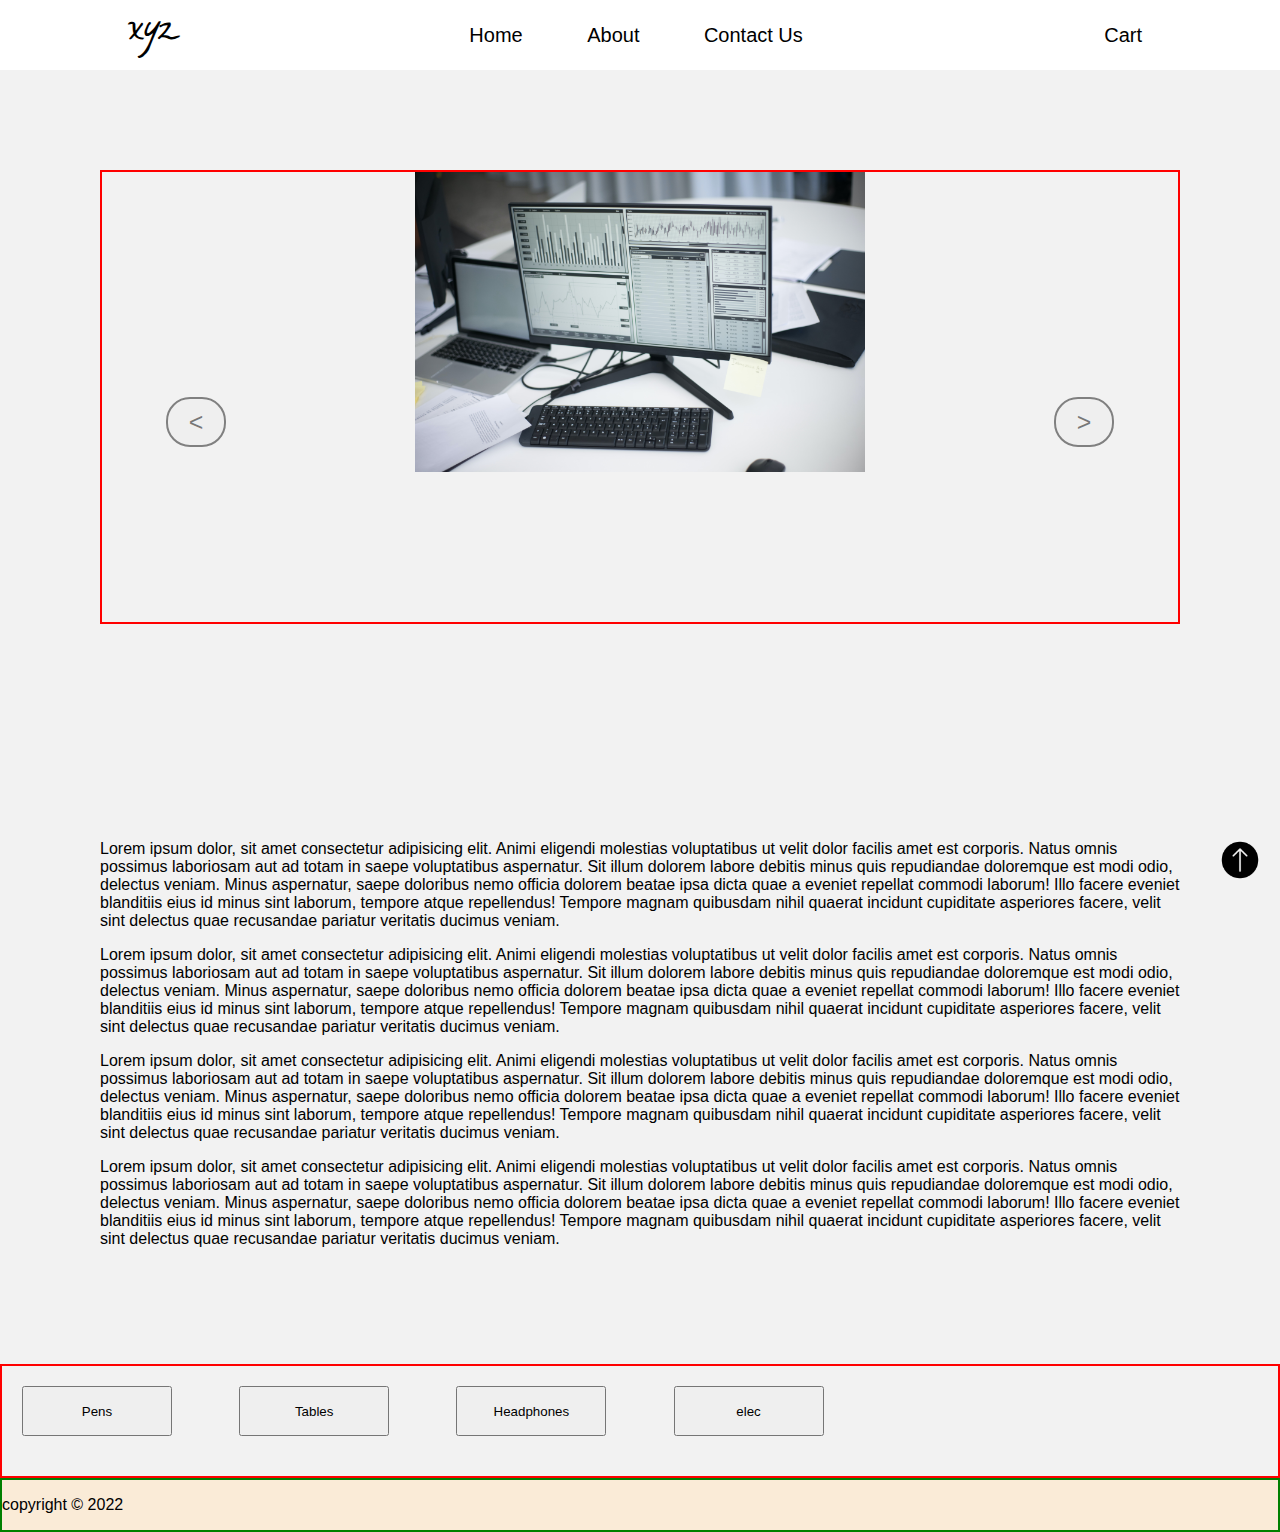
==== index.html @ 3b791dd2 "Add files via upload" ====
<!DOCTYPE html>
<html lang="en">

<head>
    <meta charset="UTF-8">
    <meta http-equiv="X-UA-Compatible" content="IE=edge">
    <meta name="viewport" content="width=device-width, initial-scale=1.0">
    <link rel="stylesheet" href="./css/home.css">
    <link rel="stylesheet" href="./css/slider.css">
    <link rel="preconnect" href="https://fonts.googleapis.com">
    <link rel="preconnect" href="https://fonts.gstatic.com" crossorigin>
   
    <link rel="preconnect" href="https://fonts.googleapis.com">
    <link rel="preconnect" href="https://fonts.gstatic.com" crossorigin>
    <link
        href="https://fonts.googleapis.com/css2?family=Changa:wght@500&family=Corinthia:wght@700&family=La+Belle+Aurore&display=swap"
        rel="stylesheet">
    <title>site</title>
</head>

<body>
    <main>
        <Header>
            <h1>XYZ</h1>
            <nav>
                <ul class="nav-left">
                    <li><a href="#">Home</a></li>
                    <li><a href="#">About</a></li>
                    <li><a href="#">Contact Us</a></li>
                </ul>
            </nav>
            <ul class="nav-right">
                <li><a href="#">Cart</a><span id="cardspan"></span></li>

            </ul>

        </Header>
        <section>
            <div class="slider">
                <div class="slider-btn">
                    <button id="left-btn">&lt;</button>
                </div>



                <img id="slider-img" src="" alt="">

                <div class="slider-btn">
                    <button id="right-btn">&gt;</button>
                </div>



            </div>
        </section>
        <section>
            <div class="blabla">
                <p>Lorem ipsum dolor, sit amet consectetur adipisicing elit. Animi eligendi molestias voluptatibus ut
                    velit
                    dolor facilis amet est corporis. Natus omnis possimus laboriosam aut ad totam in saepe voluptatibus
                    aspernatur.
                    Sit illum dolorem labore debitis minus quis repudiandae doloremque est modi odio, delectus veniam.
                    Minus
                    aspernatur, saepe doloribus nemo officia dolorem beatae ipsa dicta quae a eveniet repellat commodi
                    laborum!
                    Illo facere eveniet blanditiis eius id minus sint laborum, tempore atque repellendus! Tempore magnam
                    quibusdam nihil quaerat incidunt cupiditate asperiores facere, velit sint delectus quae recusandae
                    pariatur veritatis ducimus veniam.</p>
                <p>Lorem ipsum dolor, sit amet consectetur adipisicing elit. Animi eligendi molestias voluptatibus ut
                    velit
                    dolor facilis amet est corporis. Natus omnis possimus laboriosam aut ad totam in saepe voluptatibus
                    aspernatur.
                    Sit illum dolorem labore debitis minus quis repudiandae doloremque est modi odio, delectus veniam.
                    Minus
                    aspernatur, saepe doloribus nemo officia dolorem beatae ipsa dicta quae a eveniet repellat commodi
                    laborum!
                    Illo facere eveniet blanditiis eius id minus sint laborum, tempore atque repellendus! Tempore magnam
                    quibusdam nihil quaerat incidunt cupiditate asperiores facere, velit sint delectus quae recusandae
                    pariatur veritatis ducimus veniam.</p>
                <p>Lorem ipsum dolor, sit amet consectetur adipisicing elit. Animi eligendi molestias voluptatibus ut
                    velit
                    dolor facilis amet est corporis. Natus omnis possimus laboriosam aut ad totam in saepe voluptatibus
                    aspernatur.
                    Sit illum dolorem labore debitis minus quis repudiandae doloremque est modi odio, delectus veniam.
                    Minus
                    aspernatur, saepe doloribus nemo officia dolorem beatae ipsa dicta quae a eveniet repellat commodi
                    laborum!
                    Illo facere eveniet blanditiis eius id minus sint laborum, tempore atque repellendus! Tempore magnam
                    quibusdam nihil quaerat incidunt cupiditate asperiores facere, velit sint delectus quae recusandae
                    pariatur veritatis ducimus veniam.</p>
                <p>Lorem ipsum dolor, sit amet consectetur adipisicing elit. Animi eligendi molestias voluptatibus ut
                    velit
                    dolor facilis amet est corporis. Natus omnis possimus laboriosam aut ad totam in saepe voluptatibus
                    aspernatur.
                    Sit illum dolorem labore debitis minus quis repudiandae doloremque est modi odio, delectus veniam.
                    Minus
                    aspernatur, saepe doloribus nemo officia dolorem beatae ipsa dicta quae a eveniet repellat commodi
                    laborum!
                    Illo facere eveniet blanditiis eius id minus sint laborum, tempore atque repellendus! Tempore magnam
                    quibusdam nihil quaerat incidunt cupiditate asperiores facere, velit sint delectus quae recusandae
                    pariatur veritatis ducimus veniam.</p>
            </div>
        </section>
        <section class="cat-main">
            <div class="cat-btn">
                <button class="main-btn"> Pens </button>
                <button class="main-btn"> Tables</button>
                <button class="main-btn"> Headphones </button>
                <button class="main-btn"> elec </button>
                
            </div>
            <div class="content">
            </div>
        </section>
    </main>
    <footer>
        <p>copyright &copy; 2022</p>
       <img id="top" src="./assets/up.png" alt="top">
    </footer>
    <script src="./js/home.js"></script>
    <script src="./js/slider.js"></script>
    <script src="./js/product.js"></script>
</body>

</html>
---- css/home.css ----
body{
    font-family: sans-serif;
    margin: 0px;
    padding: 0px;
    background: #f2f2f2;
    min-height: 100vh;
}
main{
    display: flex;
    flex-direction: column;
    height: 90%;
}
h1{

    /* font-family: 'Corinthia', 'cursive'; */
    font-family: 'La Belle Aurore', 'cursive';
    font-size: 24px;
   font-weight: bold;
cursor: pointer;
}


nav ul li{
    display: inline-block;
    padding: 0px 20px;
    
}
ul ,li , a{
    text-decoration: none;
    list-style-type: none;
}

header{
    height: 50px;
    display: flex;
    justify-content: space-between;
    align-items: center;
    padding: 10px 10%;
    background:white;
}
header a{
    color: black;
    font-size: 20px;
    padding: 10px;
    /* border: 2px red solid; */
    border-radius: 25px;
}
header a:hover{
    font-weight: bold;
}

#cardspan{
    font-size: 18px;
}




/* blabla */
.blabla{
    padding: 100px;
    
}
/* cat-btn */
.cat-main{
    display: flex;
    flex-direction: column;
    border: 2px red solid;
}
.cat-btn{

    padding: 20px;
    display: grid;
    grid-template-columns: repeat(auto-fill, 150px);
    justify-content: space-between;
    align-items: center;
    gap: 60px;
}
.cat-btn button{
    height: 50px;
}

.content{
    display: grid;
    grid-template-columns: repeat(auto-fill, 250px);
    gap: 80px;
    padding: 10px;
    justify-content: space-around;

}
.card{
    box-shadow: 0 4px 8px 0 rgba(0, 0, 0, 0.2);
    padding: 10px;
    
    display: flex;
    flex-direction: column;
}
.card p.title{
    text-transform: capitalize;
    font-size: large;
    text-align: center;
}

.card p.price {
    text-transform: capitalize;
    font-size: large;
    text-align: center;
}
.card img{
    padding: 20px;
    height: 200px;
    object-fit: contain;
}
.card button {
    border: none;
    outline: 0;
    padding: 12px;
    color: white;
    background-color: #000;
    text-align: center;
    cursor: pointer;
    width: 100%;
    font-size: 18px;
}
footer {
    margin-bottom: 0px;
    background-color: antiquewhite;
    border: 2px green solid;
}
footer{
    align-items: right;
}
#top{
    position: fixed;
    width: 40px;
    height: 40px;
    bottom: 20px;
    right: 20px;
}
---- css/slider.css ----
.slider{
    display: flex;
    justify-content: space-evenly;
    margin: 100px;
    height: 50vh;
    max-height: 50vh;
    border: 2px red solid;
    /* background-color: white; */
}
.slider img {
    max-width: 700px;
    width: 700px;
    max-height: 300px;
    object-fit: contain;
    
}
.slider button{
    width: 60px;
    height: 50px;
}
.slider-btn button{
    margin: 25vh 0px;
    border-radius: 24px;
    /* background-color: rgb(240, 248, 255); */
    border: 2px gray solid;
    font-size: 25px;
    color: rgba(0, 0, 0, .5);

}
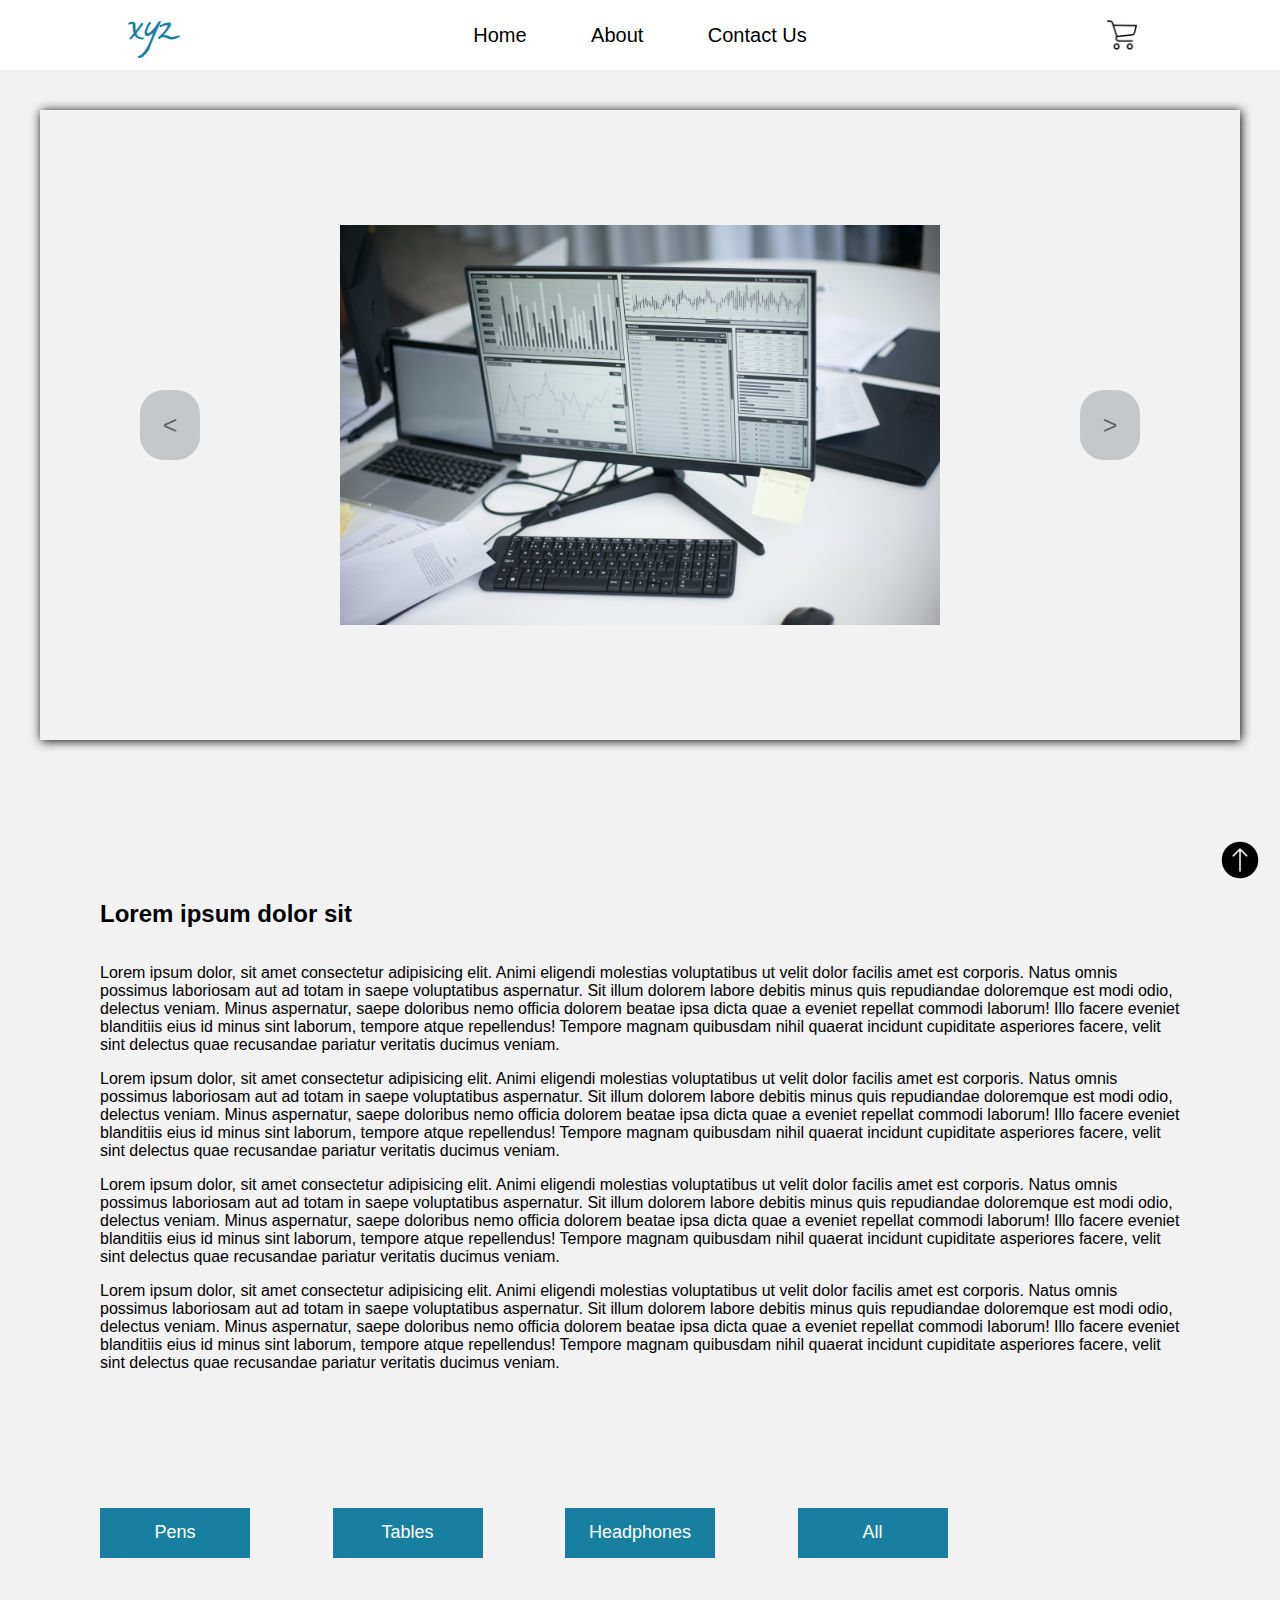
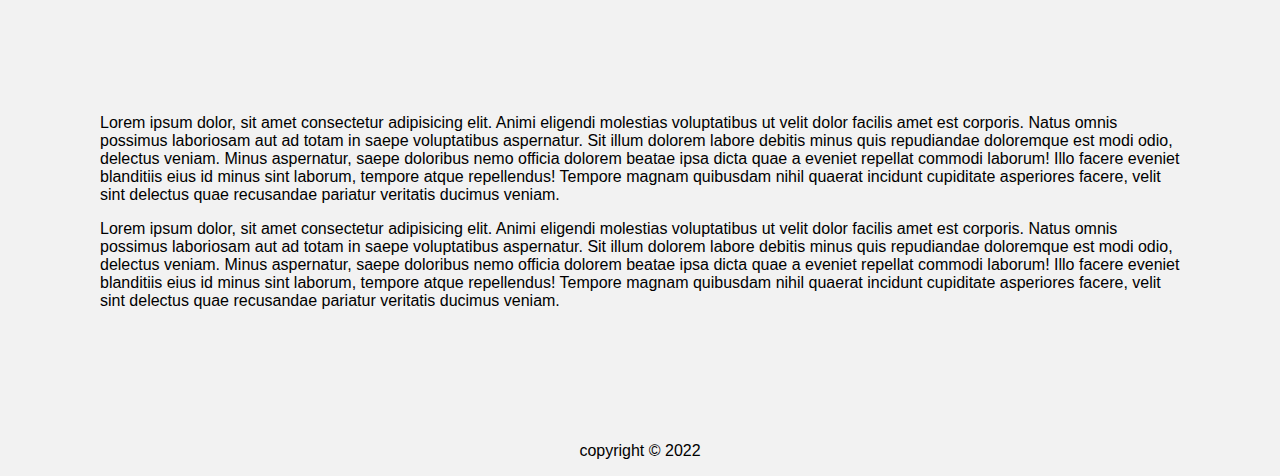
==== commit 5bbb92cf: "Add files via upload" ====
--- a/index.html
+++ b/index.html
@@ -9,7 +9,7 @@
     <link rel="stylesheet" href="./css/slider.css">
     <link rel="preconnect" href="https://fonts.googleapis.com">
     <link rel="preconnect" href="https://fonts.gstatic.com" crossorigin>
-   
+
     <link rel="preconnect" href="https://fonts.googleapis.com">
     <link rel="preconnect" href="https://fonts.gstatic.com" crossorigin>
     <link
@@ -21,16 +21,16 @@
 <body>
     <main>
         <Header>
-            <h1>XYZ</h1>
+            <h1 id="logo">XYZ</h1>
             <nav>
                 <ul class="nav-left">
                     <li><a href="#">Home</a></li>
-                    <li><a href="#">About</a></li>
-                    <li><a href="#">Contact Us</a></li>
+                    <li><a href="./html-files/about.html">About</a></li>
+                    <li><a href="./html-files/contact.html">Contact Us</a></li>
                 </ul>
             </nav>
             <ul class="nav-right">
-                <li><a href="#">Cart</a><span id="cardspan"></span></li>
+                <li id="card-num"><img src="./assets/shopping-cart.png" alt=""><span id="cardspan"></span></li>
 
             </ul>
 
@@ -55,6 +55,7 @@
         </section>
         <section>
             <div class="blabla">
+                <h2>Lorem ipsum dolor sit</h2>
                 <p>Lorem ipsum dolor, sit amet consectetur adipisicing elit. Animi eligendi molestias voluptatibus ut
                     velit
                     dolor facilis amet est corporis. Natus omnis possimus laboriosam aut ad totam in saepe voluptatibus
@@ -106,20 +107,48 @@
                 <button class="main-btn"> Pens </button>
                 <button class="main-btn"> Tables</button>
                 <button class="main-btn"> Headphones </button>
-                <button class="main-btn"> elec </button>
-                
+                <button class="main-btn"> All </button>
+
             </div>
             <div class="content">
+            </div>
+        </section>
+        <section>
+            <div class="blabla">
+                <p>Lorem ipsum dolor, sit amet consectetur adipisicing elit. Animi eligendi molestias voluptatibus ut
+                    velit
+                    dolor facilis amet est corporis. Natus omnis possimus laboriosam aut ad totam in saepe voluptatibus
+                    aspernatur.
+                    Sit illum dolorem labore debitis minus quis repudiandae doloremque est modi odio, delectus veniam.
+                    Minus
+                    aspernatur, saepe doloribus nemo officia dolorem beatae ipsa dicta quae a eveniet repellat commodi
+                    laborum!
+                    Illo facere eveniet blanditiis eius id minus sint laborum, tempore atque repellendus! Tempore magnam
+                    quibusdam nihil quaerat incidunt cupiditate asperiores facere, velit sint delectus quae recusandae
+                    pariatur veritatis ducimus veniam.</p>
+                <p>Lorem ipsum dolor, sit amet consectetur adipisicing elit. Animi eligendi molestias voluptatibus ut
+                    velit
+                    dolor facilis amet est corporis. Natus omnis possimus laboriosam aut ad totam in saepe voluptatibus
+                    aspernatur.
+                    Sit illum dolorem labore debitis minus quis repudiandae doloremque est modi odio, delectus veniam.
+                    Minus
+                    aspernatur, saepe doloribus nemo officia dolorem beatae ipsa dicta quae a eveniet repellat commodi
+                    laborum!
+                    Illo facere eveniet blanditiis eius id minus sint laborum, tempore atque repellendus! Tempore magnam
+                    quibusdam nihil quaerat incidunt cupiditate asperiores facere, velit sint delectus quae recusandae
+                    pariatur veritatis ducimus veniam.</p>
+
             </div>
         </section>
     </main>
     <footer>
         <p>copyright &copy; 2022</p>
-       <img id="top" src="./assets/up.png" alt="top">
+        <img id="top" src="./assets/up.png" alt="top">
     </footer>
-    <script src="./js/home.js"></script>
+    <script src="./js/home.js" type="module"></script>
     <script src="./js/slider.js"></script>
-    <script src="./js/product.js"></script>
+    <script src="./js/top.js" ></script>
+
 </body>
 
 </html>--- a/css/home.css
+++ b/css/home.css
@@ -12,11 +12,12 @@
 }
 h1{
 
-    /* font-family: 'Corinthia', 'cursive'; */
+
     font-family: 'La Belle Aurore', 'cursive';
     font-size: 24px;
    font-weight: bold;
 cursor: pointer;
+color: rgb(25, 127, 161);
 }
 
 
@@ -31,6 +32,8 @@
 }
 
 header{
+    position: sticky;
+    top: 0;
     height: 50px;
     display: flex;
     justify-content: space-between;
@@ -48,9 +51,21 @@
 header a:hover{
     font-weight: bold;
 }
+#card-num{
+    display: flex;
+    justify-content: center;
+    
+}
+header img{
+    width: 30px;
+    height: 30px;
+    padding: 5px;
+}
 
 #cardspan{
+padding: 5px;
     font-size: 18px;
+margin: auto;
 }
 
 
@@ -59,25 +74,41 @@
 /* blabla */
 .blabla{
     padding: 100px;
+    column-count: 1;
+            /* font-family: 'Changa', 'sans-serif'; */
     
+}
+h2 {
+    column-span: all;
 }
 /* cat-btn */
 .cat-main{
     display: flex;
     flex-direction: column;
-    border: 2px red solid;
+
 }
 .cat-btn{
 
-    padding: 20px;
+    padding: 20px 100px;
     display: grid;
     grid-template-columns: repeat(auto-fill, 150px);
     justify-content: space-between;
     align-items: center;
     gap: 60px;
+   
 }
 .cat-btn button{
+    border: none;
+        outline: 0;
+        padding: 12px;
+        color: white;
     height: 50px;
+    background-color: rgb(25, 127, 161);
+        text-align: center;
+            cursor: pointer;
+            width: 100%;
+            font-size: 18px;
+
 }
 
 .content{
@@ -116,7 +147,7 @@
     outline: 0;
     padding: 12px;
     color: white;
-    background-color: #000;
+    background-color:  rgb(25, 127, 161);
     text-align: center;
     cursor: pointer;
     width: 100%;
@@ -124,16 +155,16 @@
 }
 footer {
     margin-bottom: 0px;
-    background-color: antiquewhite;
-    border: 2px green solid;
+    
+
+    text-align: center;
 }
-footer{
-    align-items: right;
-}
+
 #top{
     position: fixed;
     width: 40px;
     height: 40px;
     bottom: 20px;
     right: 20px;
+    cursor: pointer;
 }--- a/css/slider.css
+++ b/css/slider.css
@@ -1,29 +1,37 @@
 .slider{
     display: flex;
-    justify-content: space-evenly;
-    margin: 100px;
-    height: 50vh;
-    max-height: 50vh;
-    border: 2px red solid;
-    /* background-color: white; */
+    justify-content: center;
+    align-items: center;
+    margin: 40px;
+    height: 70vh;
+    max-height: 100vh;
+box-shadow: 1px 1px 10px black;
+    /* border: 2px  red solid; */
 }
 .slider img {
-    max-width: 700px;
-    width: 700px;
-    max-height: 300px;
+    max-width: 1000px;
+    width: 900px;
+    max-height: 400px;
     object-fit: contain;
     
 }
 .slider button{
     width: 60px;
-    height: 50px;
+    height: 70px;
 }
 .slider-btn button{
-    margin: 25vh 0px;
+    border: none;
+    outline: 0;
+    background-color: rgb(197, 200, 202);
+    cursor: pointer;
+    margin: 30vh 100px;
     border-radius: 24px;
-    /* background-color: rgb(240, 248, 255); */
-    border: 2px gray solid;
     font-size: 25px;
     color: rgba(0, 0, 0, .5);
+    transition: background-color .5s;
 
 }
+
+.slider-btn button:hover{
+    background-color: rgb(113, 158, 173);
+}
